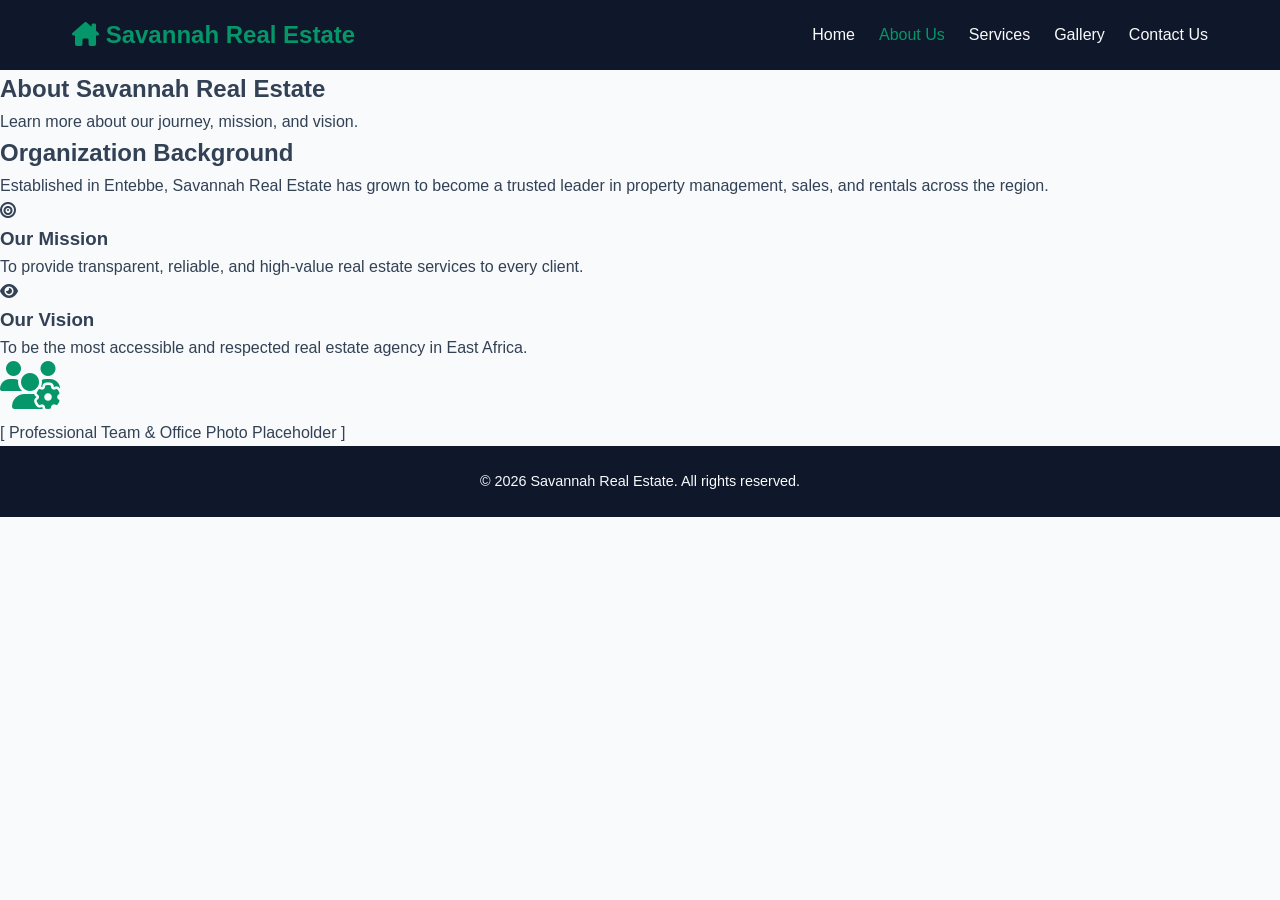
==== about.html @ ab806c5e "Add files via upload added about us and updated css" ====
<!DOCTYPE html>
<html lang="en">
<head>
    <meta charset="UTF-8">
    <meta name="viewport" content="width=device-width, initial-scale=1.0">
    <title>About Us - Savannah Real Estate</title>
    <link rel="stylesheet" href="style.css">
    <link rel="stylesheet" href="https://cdnjs.cloudflare.com/ajax/libs/font-awesome/6.4.0/css/all.min.css">
</head>
<body>

    <!-- Header & Navigation -->
    <header>
        <div class="nav-container">
            <div class="logo">
                <i class="fa-solid fa-house-chimney"></i> Savannah Real Estate
            </div>
            <nav>
                <ul>
                    <li><a href="index.html">Home</a></li>
                    <li><a href="about.html" class="active">About Us</a></li>
                    <li><a href="#services">Services</a></li>
                    <li><a href="#gallery">Gallery</a></li>
                    <li><a href="#contact">Contact Us</a></li>
                </ul>
            </nav>
        </div>
    </header>

    <!-- Page Header -->
    <section class="page-header">
        <h1>About Savannah Real Estate</h1>
        <p>Learn more about our journey, mission, and vision.</p>
    </section>

    <!-- Content Section -->
    <section class="container content-section">
        <h2>Organization Background</h2>
        <p>Established in Entebbe, Savannah Real Estate has grown to become a trusted leader in property management, sales, and rentals across the region.</p>

        <div class="grid-2">
            <div class="card">
                <i class="fa-solid fa-bullseye card-icon"></i>
                <h3>Our Mission</h3>
                <p>To provide transparent, reliable, and high-value real estate services to every client.</p>
            </div>
            <div class="card">
                <i class="fa-solid fa-eye card-icon"></i>
                <h3>Our Vision</h3>
                <p>To be the most accessible and respected real estate agency in East Africa.</p>
            </div>
        </div>

        <div class="image-placeholder">
            <i class="fa-solid fa-users-gear" style="font-size: 3rem; color: #059669;"></i>
            <p style="margin-top: 10px;">[ Professional Team & Office Photo Placeholder ]</p>
        </div>
    </section>

    <!-- Footer -->
    <footer>
        <p>&copy; 2026 Savannah Real Estate. All rights reserved.</p>
    </footer>

</body>
</html>
---- style.css ----
/* Palette de couleurs & styles généraux */
:root {
    --dark-slate: #0f172a;
    --off-white: #f8fafc;
    --emerald-green: #059669;
    --text-color: #334155;
}

* {
    margin: 0;
    padding: 0;
    box-sizing: border-box;
    font-family: 'Segoe UI', Tahoma, Geneva, Verdana, sans-serif;
}

body {
    background-color: var(--off-white);
    color: var(--text-color);
    line-height: 1.6;
}

/* Header & Menu */
header {
    background-color: var(--dark-slate);
    color: var(--off-white);
    position: sticky;
    top: 0;
    z-index: 1000;
}

.nav-container {
    display: flex;
    justify-content: space-between;
    align-items: center;
    max-width: 1200px;
    margin: 0 auto;
    padding: 1rem 2rem;
}

.logo {
    font-size: 1.5rem;
    font-weight: bold;
    color: var(--emerald-green);
}

nav ul {
    display: flex;
    list-style: none;
    gap: 1.5rem;
}

nav a {
    color: var(--off-white);
    text-decoration: none;
    font-weight: 500;
    transition: color 0.3s;
}

nav a:hover, nav a.active {
    color: var(--emerald-green);
}

/* Hero Section */
.hero {
    background: linear-gradient(rgba(15, 23, 42, 0.75), rgba(15, 23, 42, 0.75)), 
                url('https://images.unsplash.com/photo-1600596542815-ffad4c1539a9?auto=format&fit=crop&w=1200&q=80') center/cover no-repeat;
    height: 70vh;
    display: flex;
    align-items: center;
    justify-content: center;
    text-align: center;
    color: var(--off-white);
    padding: 0 1rem;
}

.hero h1 {
    font-size: 2.5rem;
    margin-bottom: 0.5rem;
}

.hero .subtitle {
    font-size: 1.25rem;
    color: var(--emerald-green);
    margin-bottom: 1rem;
}

.hero h2 {
    font-size: 1.8rem;
    font-weight: 300;
    margin-bottom: 1.5rem;
}

.btn {
    display: inline-block;
    background-color: var(--emerald-green);
    color: white;
    padding: 0.75rem 1.75rem;
    text-decoration: none;
    border-radius: 5px;
    font-weight: bold;
    transition: background 0.3s;
}

.btn:hover {
    background-color: #047857;
}

/* Section Introduction */
.intro {
    padding: 4rem 2rem;
    text-align: center;
    max-width: 800px;
    margin: 0 auto;
}

.intro h2 {
    color: var(--dark-slate);
    margin-bottom: 1rem;
}

/* Contact Info Section */
.contact-info {
    padding: 3rem 2rem;
    background-color: #e2e8f0;
}

.info-grid {
    display: flex;
    justify-content: center;
    gap: 2rem;
    max-width: 1000px;
    margin: 0 auto;
    flex-wrap: wrap;
}

.info-card {
    background: white;
    padding: 1.5rem 2rem;
    border-radius: 8px;
    text-align: center;
    min-width: 250px;
    box-shadow: 0 4px 6px rgba(0,0,0,0.05);
}

.info-card i {
    font-size: 2rem;
    color: var(--emerald-green);
    margin-bottom: 0.5rem;
}

/* Footer */
footer {
    background-color: var(--dark-slate);
    color: var(--off-white);
    text-align: center;
    padding: 1.5rem;
    font-size: 0.9rem;
}

/* Responsive (Mobile) */
@media (max-width: 768px) {
    .nav-container {
        flex-direction: column;
        gap: 1rem;
    }
    
    nav ul {
        flex-direction: column;
        align-items: center;
        gap: 0.8rem;
    }

    .hero h1 { font-size: 1.8rem; }
    .hero h2 { font-size: 1.2rem; }
}
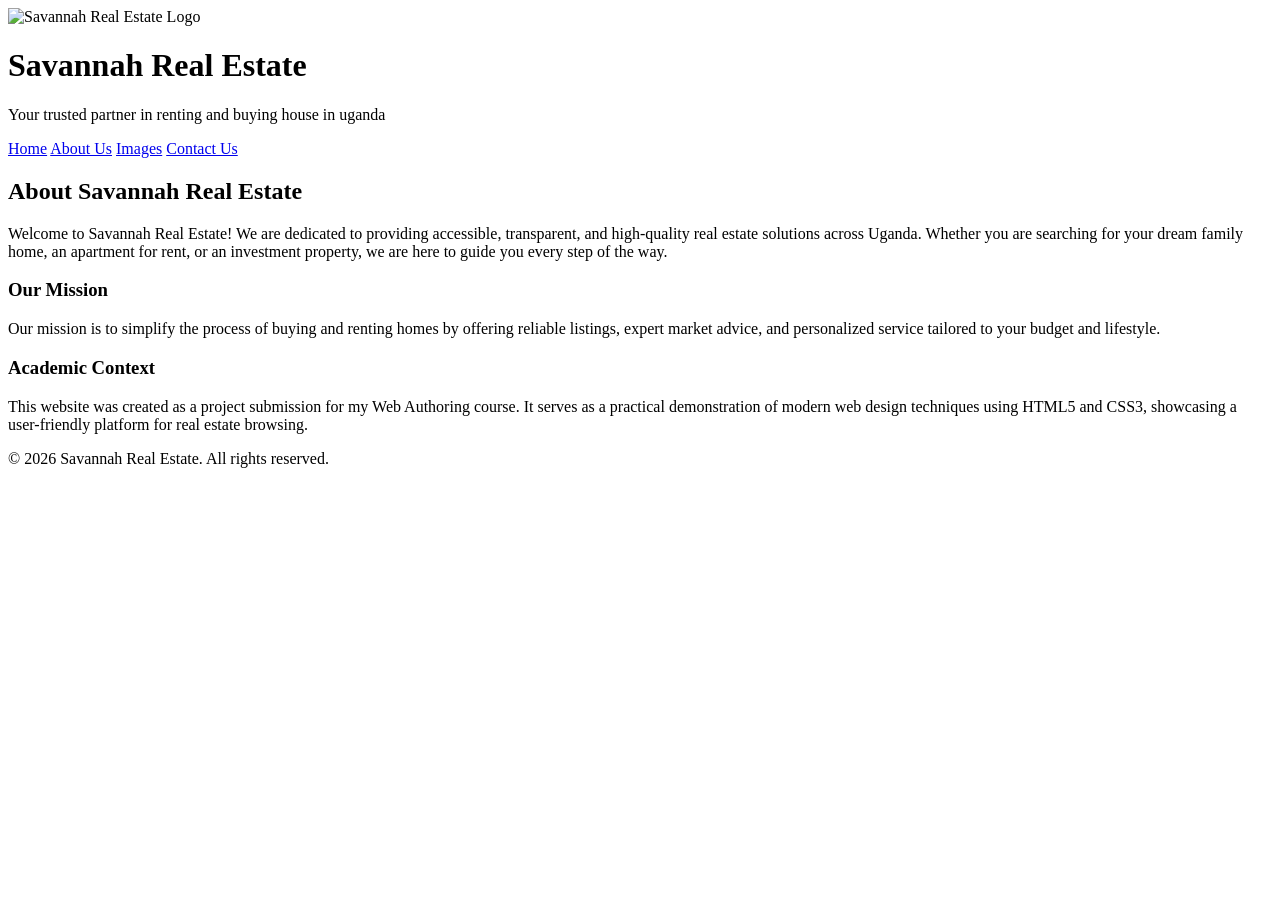
==== commit a6bc6f35: "Add files via upload" ====
--- a/about.html
+++ b/about.html
@@ -3,61 +3,47 @@
 <head>
     <meta charset="UTF-8">
     <meta name="viewport" content="width=device-width, initial-scale=1.0">
-    <title>About Us - Savannah Real Estate</title>
-    <link rel="stylesheet" href="style.css">
-    <link rel="stylesheet" href="https://cdnjs.cloudflare.com/ajax/libs/font-awesome/6.4.0/css/all.min.css">
+    <title>Savannah Real Estate - About Us</title>
+    <link rel="stylesheet" href="../css/style.css">
 </head>
 <body>
 
-    <!-- Header & Navigation -->
-    <header>
-        <div class="nav-container">
-            <div class="logo">
-                <i class="fa-solid fa-house-chimney"></i> Savannah Real Estate
+    <!-- HEADER -->
+    <header class="main-header">
+        <div class="header-container">
+            <div class="header-logo-box">
+                <img src="../images/logo.png" alt="Savannah Real Estate Logo" class="header-logo">
             </div>
-            <nav>
-                <ul>
-                    <li><a href="index.html">Home</a></li>
-                    <li><a href="about.html" class="active">About Us</a></li>
-                    <li><a href="#services">Services</a></li>
-                    <li><a href="#gallery">Gallery</a></li>
-                    <li><a href="#contact">Contact Us</a></li>
-                </ul>
-            </nav>
+            <div class="header-text-box">
+                <h1>Savannah Real Estate</h1>
+                <p>Your trusted partner in renting and buying house in uganda</p>
+            </div>
         </div>
     </header>
 
-    <!-- Page Header -->
-    <section class="page-header">
-        <h1>About Savannah Real Estate</h1>
-        <p>Learn more about our journey, mission, and vision.</p>
-    </section>
+    <!-- BARRE DE NAVIGATION -->
+    <nav class="navbar">
+        <a href="../index.html">Home</a>
+        <a href="about.html" class="active">About Us</a>
+        <a href="../index.html#images-section">Images</a>
+        <a href="../index.html#contact">Contact Us</a>
+    </nav>
 
-    <!-- Content Section -->
-    <section class="container content-section">
-        <h2>Organization Background</h2>
-        <p>Established in Entebbe, Savannah Real Estate has grown to become a trusted leader in property management, sales, and rentals across the region.</p>
+    <!-- CONTENU PRINCIPAL DE ABOUT US -->
+    <main class="main-content">
+        <section class="about-page-section">
+            <h2>About Savannah Real Estate</h2>
+            <p>Welcome to Savannah Real Estate! We are dedicated to providing accessible, transparent, and high-quality real estate solutions across Uganda. Whether you are searching for your dream family home, an apartment for rent, or an investment property, we are here to guide you every step of the way.</p>
+            
+            <h3>Our Mission</h3>
+            <p>Our mission is to simplify the process of buying and renting homes by offering reliable listings, expert market advice, and personalized service tailored to your budget and lifestyle.</p>
 
-        <div class="grid-2">
-            <div class="card">
-                <i class="fa-solid fa-bullseye card-icon"></i>
-                <h3>Our Mission</h3>
-                <p>To provide transparent, reliable, and high-value real estate services to every client.</p>
-            </div>
-            <div class="card">
-                <i class="fa-solid fa-eye card-icon"></i>
-                <h3>Our Vision</h3>
-                <p>To be the most accessible and respected real estate agency in East Africa.</p>
-            </div>
-        </div>
+            <h3>Academic Context</h3>
+            <p>This website was created as a project submission for my Web Authoring course. It serves as a practical demonstration of modern web design techniques using HTML5 and CSS3, showcasing a user-friendly platform for real estate browsing.</p>
+        </section>
+    </main>
 
-        <div class="image-placeholder">
-            <i class="fa-solid fa-users-gear" style="font-size: 3rem; color: #059669;"></i>
-            <p style="margin-top: 10px;">[ Professional Team & Office Photo Placeholder ]</p>
-        </div>
-    </section>
-
-    <!-- Footer -->
+    <!-- FOOTER -->
     <footer>
         <p>&copy; 2026 Savannah Real Estate. All rights reserved.</p>
     </footer>
